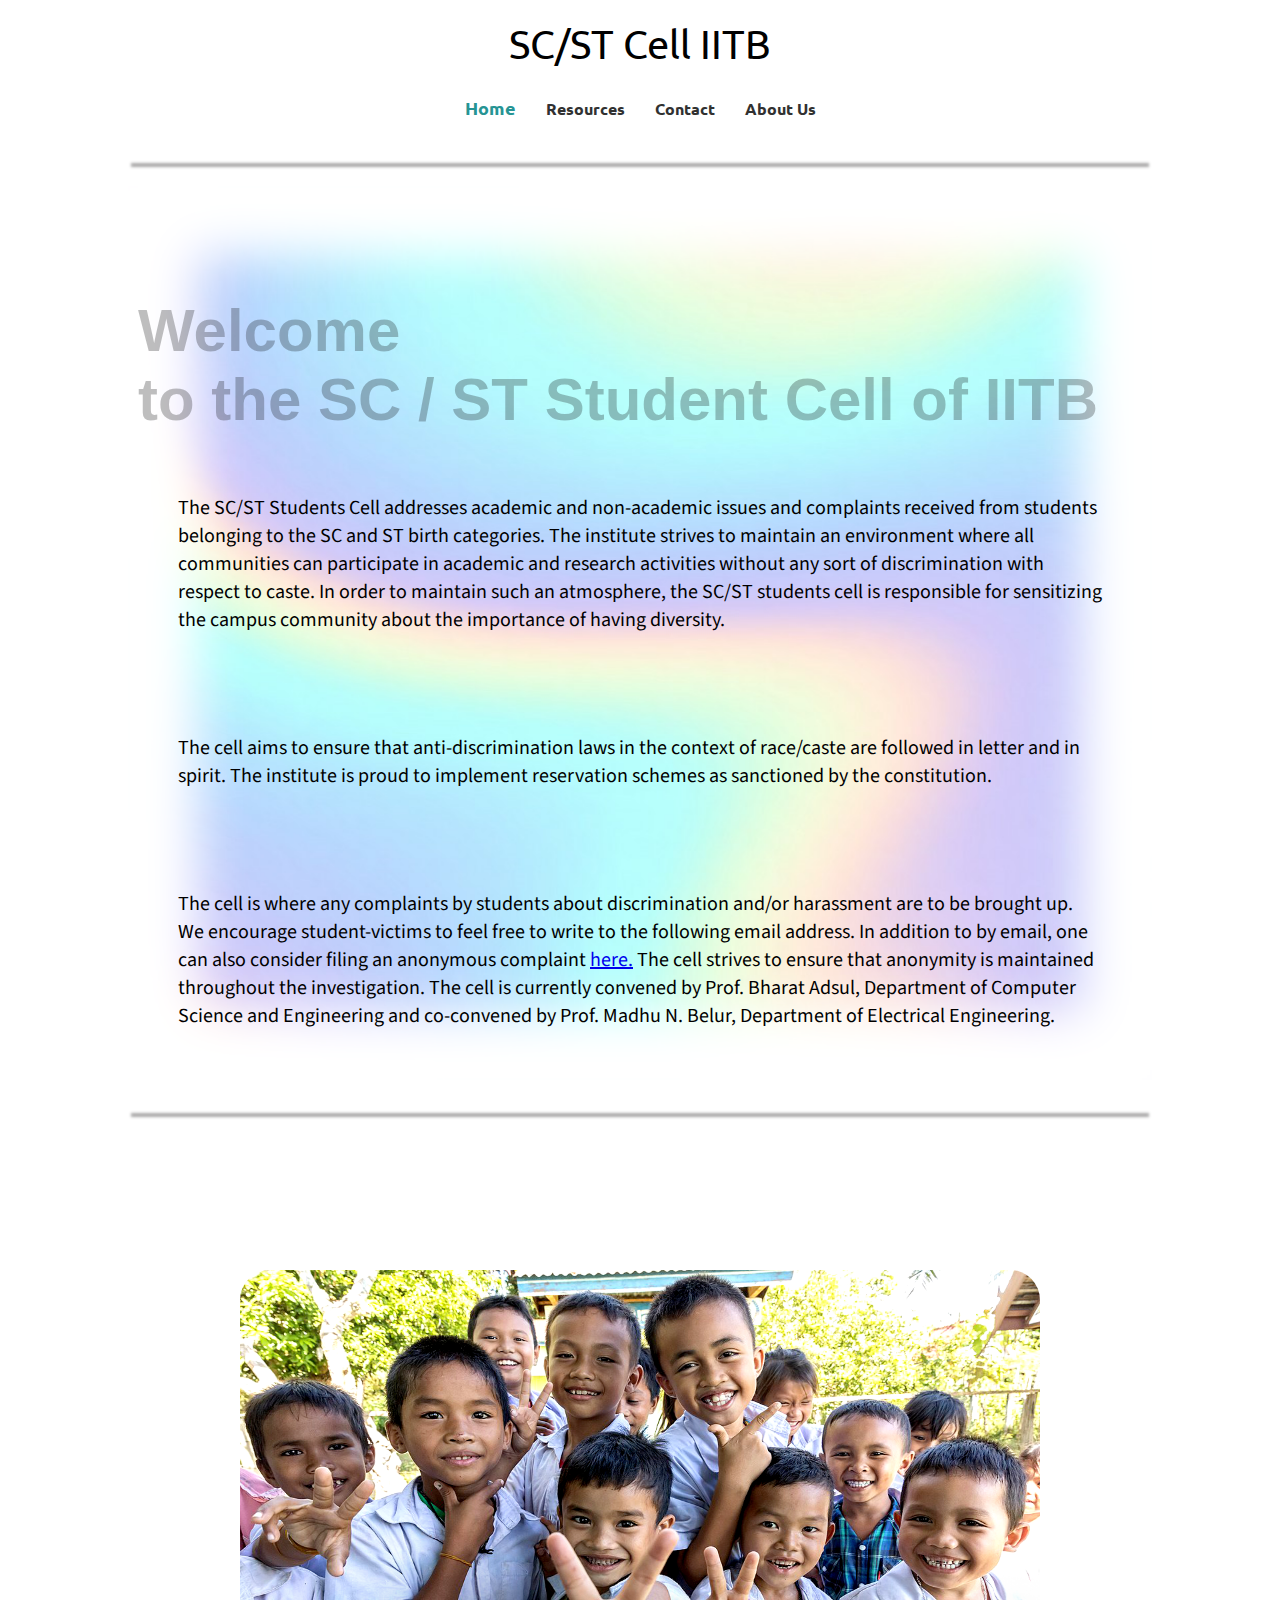
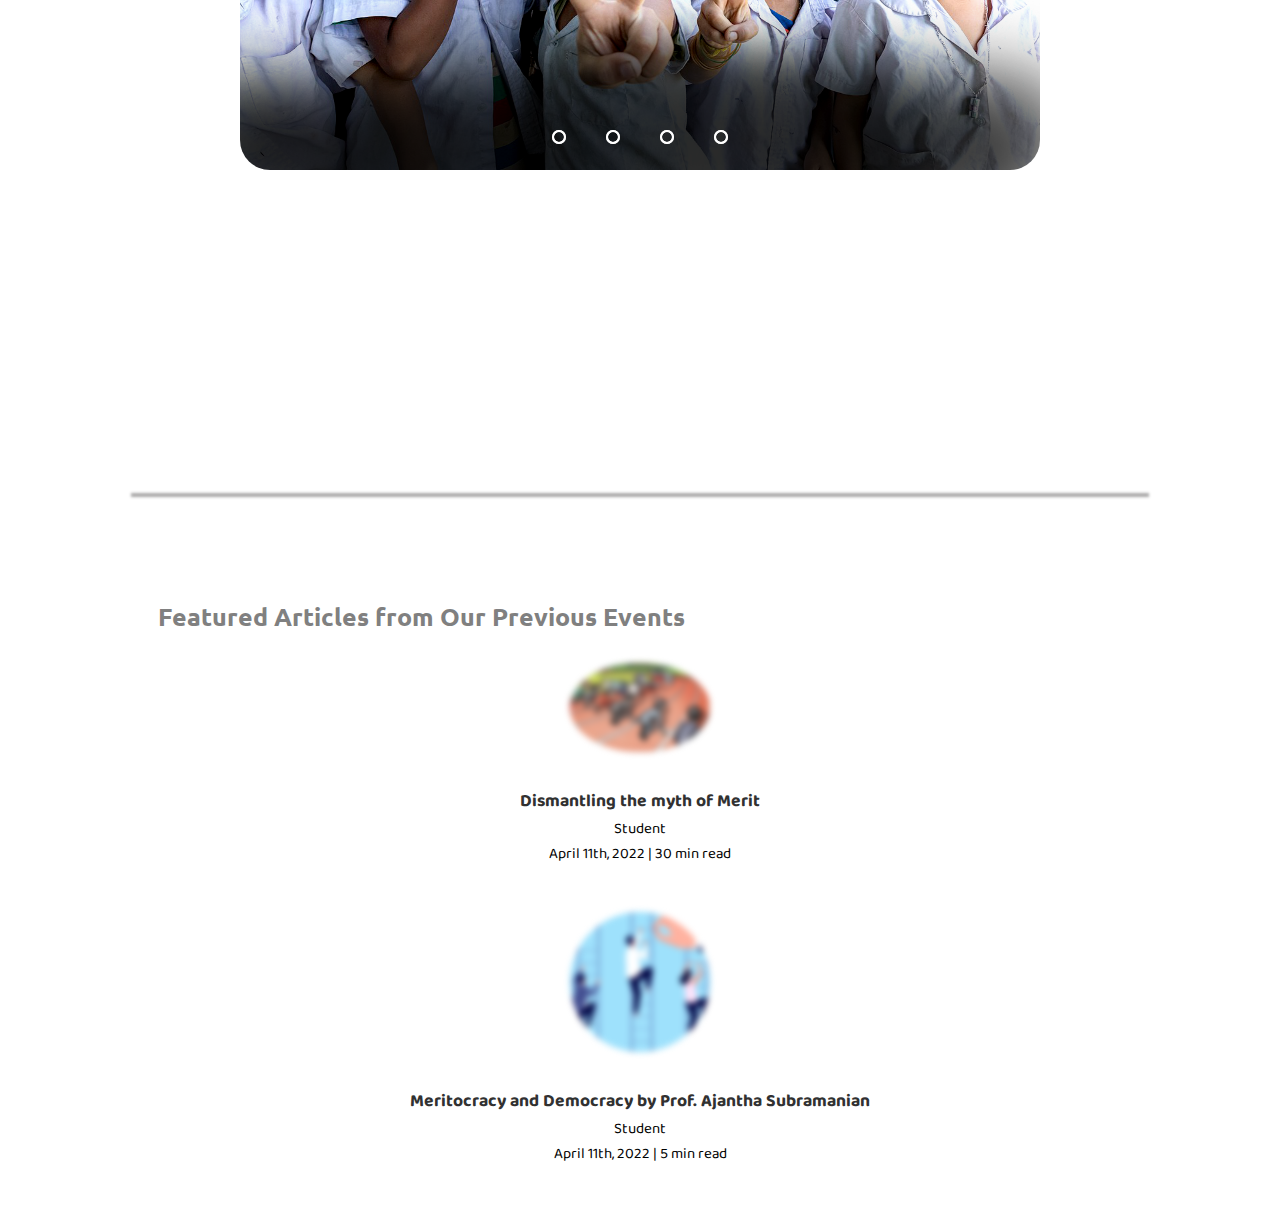
==== index.html @ 99802ab5 "Update index.html" ====
<!DOCTYPE html>
<html lang="en">
  <head>
    <meta charset="UTF-8" />
    <meta http-equiv="X-UA-Compatible" content="IE=edge" />
    <meta name="viewport" content="width=device-width, initial-scale=1.0" />
    <link rel="stylesheet" href="CSS/utils.css" />
    <link rel="stylesheet" href="CSS/style.css" />
    <link rel="stylesheet" href="CSS/mobile.css" />

    <title>SC-ST-Cell-IITB</title>
  </head>
  <body>
    <nav class="navigation max-width-1 m-auto">
      <div class="nav-left">
        <span>SC/ST Cell IITB</span>
        <ul>
          <li>
            <a href="#" class="selected-page" style="color: var(--my-teal)"
              >Home</a
            >
          </li>
          <li><a href="resources.html">Resources</a></li>
          <li><a href="contact.html">Contact</a></li>
          <li><a href="about.html">About Us</a></li>
        </ul>
      </div>
    </nav>

    <hr class="max-width-1 m-auto" />

    <div class="content max-width-1 m-auto">
      <div class="content-left">
        <h1 class="my-heading">
          Welcome <br />to the SC / ST Student Cell of IITB
        </h1>

        <p>
          The SC/ST Students Cell addresses academic and non-academic issues and
          complaints received from students belonging to the SC and ST birth
          categories. The institute strives to maintain an environment where all
          communities can participate in academic and research activities
          without any sort of discrimination with respect to caste. In order to
          maintain such an atmosphere, the SC/ST students cell is responsible
          for sensitizing the campus community about the importance of having
          diversity.
        <p>
          The cell aims to ensure that anti-discrimination laws in the context
          of race/caste are followed in letter and in spirit. The institute is
          proud to implement reservation schemes as sanctioned by the
          constitution.
        </p>
        <p>
          The cell is where any complaints by students about discrimination
          and/or harassment are to be brought up. We encourage student-victims
          to feel free to write to the following email address. In addition to
          by email, one can also consider filing an anonymous complaint
          <a
            href="https://goo.gl/forms/F3BKMxkdGu28OGRz2"
            title=" complaint form"
            >here.</a
          >
          The cell strives to ensure that anonymity is maintained throughout the
          investigation. The cell is currently convened by Prof. Bharat Adsul,
          Department of Computer Science and Engineering and co-convened by
          Prof. Madhu N. Belur, Department of Electrical Engineering.
        </p>
      </div>
    </div>
    <div class="max-width-1 m-auto" style="margin-top: 30px">
      <hr />
    </div>

    <div class="home-articles max-width-1 m-auto font2">
      <div class="year-box" style="display: none">
        <h3>Filter by Year</h3>
        <div class="bullets">
          <div><input type="radio" name="year" id="" />2022</div>
          <div><input type="radio" name="year" id="" />2021</div>
          <div><input type="radio" name="year" id="" />2020</div>
          <div><input type="radio" name="year" id="" />2019</div>
        </div>
      </div>

      <div class="photo-booth">
        <div class="slider">
          <div class="slides">
            <input type="radio" name="radio-btn" id="radio1" />
            <input type="radio" name="radio-btn" id="radio2" />
            <input type="radio" name="radio-btn" id="radio3" />
            <input type="radio" name="radio-btn" id="radio4" />

            <div class="slide first">
              <img src="img/children.png" alt="" />
            </div>
            <div class="slide">
              <img src="img/iitb.jpg" alt="" />
            </div>
            <div class="slide">
              <img src="img/support.jpg" alt="" />
            </div>
            <div class="slide">
              <img src="img/graduation.jpeg" alt="" />
            </div>

            <div class="navigation-auto">
              <div class="auto-btn1"></div>
              <div class="auto-btn2"></div>
              <div class="auto-btn3"></div>
              <div class="auto-btn4"></div>
            </div>

            <div class="navigation-manual">
              <label for="radio1" class="manual-btn"></label>
              <label for="radio2" class="manual-btn"></label>
              <label for="radio3" class="manual-btn"></label>
              <label for="radio4" class="manual-btn"></label>
            </div>
          </div>
        </div>
      </div>

      <div class="max-width-1 m-auto">
        <hr />
      </div>

      <h2>Featured Articles from Our Previous Events</h2>
      <!-- article 1 -->
     <div class="home-article font1">
        <div class="home-article-img">
          <img src="img/merit.jpg" alt="article1" />
        </div>
        <div class="home-article-content">
          <a href="blogpost_1.html">
            <h3>Dismantling the myth of Merit</h3>
          </a>
          <div>Student</div>
          <span>April 11th, 2022 | 30 min read</span>
        </div>
      </div>
      
      <!-- article 2 -->
     <div class="home-article font1">
        <div class="home-article-img">
          <img src="img/Meritocracy.jpg" alt="article2" />
        </div>
        <div class="home-article-content">
          <a href="blogpost_2.html">
            <h3>Meritocracy and Democracy by Prof. Ajantha Subramanian</h3>
          </a>
          <div>Student</div>
          <span>April 11th, 2022 | 5 min read</span>
        </div>
      </div>


      <div style="display: none">
        <div class="max-width-1 m-auto">
          <hr />
        </div>

   
    <div class="footer m-auto">
      <p>Copyright &copy; SC-ST-Cell's Arena</p>
    </div>

    <script type="text/javascript">
      var counter = 1;
      setInterval(function () {
        document.getElementById("radio" + counter).checked = true;
        counter++;
        if (counter > 4) {
          counter = 1;
        }
      }, 3000);
    </script>
  </body>
</html>
---- CSS/utils.css ----
@import url("https://fonts.googleapis.com/css2?family=Ubuntu:wght@300&display=swap");
@import url("https://fonts.googleapis.com/css2?family=Baloo+Bhaijaan+2&display=swap");
@import url('https://fonts.googleapis.com/css2?family=Source+Sans+Pro&display=swap');
@import url('https://fonts.googleapis.com/css2?family=Merriweather:wght@300&display=swap');

:root {
  --main-bg-color: brown;
  --font1: "Baloo Bhaijaan 2", cursive;
  --font2: "Ubuntu", sans-serif;
  --font3: 'Source Sans Pro', sans-serif;
  --font4: 'Merriweather', serif;
  --dark-gray: rgb(49, 49, 49);
  --my-teal:rgb(38, 148, 148);
  --radio-color: white;
}
.max-width-1 {
  max-width: 80vw;
}

.max-width-2 {
  max-width: 60vw;
}

.m-auto {
  margin: auto;
}

.btn {
  padding: 4px 15px;
  border-radius: 20px;
  border: none;
  color: white;
  background: gray;
  font-family: var(--font1);
  font-size: 16px;
  cursor: pointer;
  transition: all 0.3s ease-in-out;
}

.btn:hover{
  color: rgb(188, 193, 221);
  background-color: var(--dark-gray);
}

.form-input{
  padding: 1px 10px;
  font-size: 16px;
  border: 3px solid grey;
  border-radius: 20px;
  margin: 0 15px;
  font-family: var(--font1);
  transition: all 0.3s ease-in-out;
}

.form-input:hover{
  border-color: var(--dark-gray);
}

hr{
  height: 10px;
  border: none;
  background-color: rgb(170, 169, 169);
  box-shadow: 0 0 3px 3px white inset;
}

.font1{
  font-family: var(--font1);
}

.font2{
  font-family: var(--font2);
}

.selected-page{
  pointer-events: none; 
  color: var(--my-teal);
  font-weight: bolder; 
  font-size: large;
}


.form-box input, textarea{
  width: 50vw;
  padding: 3px 6px;
  margin: 7px;
  text-align: center;
  background: rgba(0,0,0,0.3);
  color: white;
}

.form-box textarea{
  border: 3px solid grey;
  border-radius: 30px;
  transition: all 0.4s ease-in-out;
  font-family: var(--font1);
  font-size: 16px;
  padding-top: 10px;
}

.form-box textarea:hover{
  border-color:  var(--dark-gray);
}

.form-box input::placeholder{
  color: black;
}
.form-box textarea::placeholder{
  color: black;
}

.centering{
  display: flex;
  align-items: center;
  justify-content: center;
}

.my-heading{
  font-size: 60px;
  opacity: 0.25;
  font-weight: bolder;
  font-family:Verdana, Geneva, Tahoma, sans-serif;
  padding: 10px;
}
---- CSS/style.css ----
* {
  margin: 0%;
  padding: 0%;
}


.navigation {
  margin-top: 20px;
  font-family: var(--font2);
  height: 100%;
  /* background-color: red; */
  display: flex;
  justify-content: space-between;
  align-items: center;
  margin-bottom: 20px;
}

.content {
  height: 100%;
  /* background-color: rgb(255, 255, 255); */
  display: flex;
  margin-top: 1rem;
  padding: 0 0;
  position: relative;
}

.content::after{
  content: "";
  position: absolute;
  width: 100%;
  height: inherit;
  background-image: url(../img/background1.jpg);
  background-repeat:round;
  opacity: 1;
  z-index: 1;
  box-shadow: 0px 0 50px 70px white inset;
}

.content > *{
  z-index: 100;
}

.content-left {
  font-family: var(--font1);
  /* width: 50%; */
  display: flex;
  /* align-items: center; */
  justify-content: center;
  flex-direction: column;
  padding-left: 1rem;
  margin-top: 100px;
  /* background-color: red; */

  
}

.content-left p{
  font-family: var(--font3);
  font-style: normal;
  font-size: 20px;
  margin: 50px;
}

.content-right {
  /* font-family: var(--font2); */
  /* width: 50%; */
  display: flex;
  align-items: center;
  justify-content: center;
  padding-left: 1rem;
}

.content-right img {
  height: 300px;
  width: 300px;
  /* border: 3px solid rgb(189, 188, 188); */
  border-radius: 50%;
  transition: all 0.5s ease-in-out;
  filter: blur(5px);
}

.content-right img:hover {
  height: 310px;
  width: 310px;
  filter: saturate(150%);
  transform: rotate(5deg);
  /* border: 3px solid rgb(104, 102, 102); */
  /* border-radius: 200px; */
}



.nav-left {
  font-size: 30px;
  display: flex;
}

.nav-left span{
  font-size: 40px;
  margin-bottom: 8px;
}
.nav-left ul {
  display: flex;
  align-items: center;
  margin: 0 50px;
}

.nav-left ul li {
  list-style: none;
  margin: 0 15px;
  font-family: var(--font2);
  font-size: medium;
  font-weight: 600;
}

.nav-left ul li a {
  text-decoration: none;
  color: var(--dark-gray);
  transition: all 0.15s ease-in-out;
}

.nav-left ul li a:hover {
  font-weight: bolder;
  font-size: x-large;
  color: var(--my-teal);
}

/* .nav-right{

} */

.home-articles{
  height: auto;
  /* background-color: red; */
  padding-top: 50px;
  position: relative;
}

.home-articles h2{
  display: flex;
  justify-content:flex-start;
  font-size: 30px;
  color: gray;
  margin: 30px;
}

.year-box{
  position: absolute;
  width: 200px;
  height: 200px;
  /* background-color: red; */
  top: 75px ;
  right: 0px;
  font-size: medium;
  text-align: center;

}

.year-box div{
  margin: 12px 0px;
}


.home-article{
  display: flex;
  margin: 20px;
}

.home-article img{
  width: 180px;
  border-radius: 50%;
  
  /* filter: brightness(50%); */
  filter: blur(3px);
  transition: all 1s ease-in-out;
  margin-left: 100px;
  
}

.home-article img:hover {
  width: 190px;
  filter: saturate(150%);
  transform: rotate(5deg);
  /* border: 3px solid rgb(104, 102, 102); */
  
}

.home-article-content{
  padding: 25px;
  align-self: center;
  
}

.home-article-content a{
  text-decoration: none;
  color: var(--dark-gray);
  transition: all 0.3s ease-in-out;
}

.home-article-content a:hover{
  text-decoration: none;
  color: var(--my-teal);
  font-size: larger;
}

.footer {
  height: 50px;
  background-color: var(--dark-gray);
  display: flex;
  align-items: center;
  justify-content: center;
  color: white;
  flex-direction: column;

}

.footer a{
  color: gray; 
  text-decoration: none;
}



.photo-booth{
  margin-top: 100px;
  width: auto;
  height: 80vh;
  /* background-color:blue ; */
  margin-bottom: 100px ;
  display: flex;
  /* flex-direction: column; */
  justify-content: center;
  text-align: center;
}

.slider{
  width: 800px;
  height: 500px;
  border-radius: 30px;
  overflow: hidden;

}

.slides{
  width: 500%;
  height: 500px;
  display: flex;
}

.slides input{
  display: none;
}

.slide{
  width: 20%;
  transition: 2s;
}

.slide img{
  width: 800px;
  height: 500px;
}


.navigation-manual{
  position: absolute;
  width: 800px;
  margin-top: 460px;
  display: flex;
  justify-content: center;
}

.manual-btn{
  border: 2px solid var(--radio-color);
  padding: 5px;
  border-radius: 10px;
  cursor: pointer;
  transition: 1s;
}

.manual-btn:not(:last-child){
  margin-right: 40px;
  
}


.manual-btn:hover{
  background-color: var(--radio-color);
}

#radio1:checked ~ .first{
  margin-left: 0;
}

#radio2:checked ~ .first{
  margin-left: -20%;
}

#radio3:checked ~ .first{
  margin-left: -40%;
}

#radio4:checked ~ .first{
  margin-left: -60%;
}


.navigation-auto{
  position: absolute;
  display: flex;
  width: 800px;
  justify-content: center;
  margin-top: 460px;
}

.navigation-auto div{
  border: 2px solid var(--radio-color);
  padding: 5px;
  border-radius: 10px;
  transition: 1s;

}

.navigation-auto div:not(:last-child){
  margin-right: 40px;

}

#radio1:checked ~ .navigation-auto .auto-btn1{
  background: var(--radio-color);
}
#radio2:checked ~ .navigation-auto .auto-btn2{
  background: var(--radio-color);
}
#radio3:checked ~ .navigation-auto .auto-btn3{
  background: var(--radio-color);
}
#radio4:checked ~ .navigation-auto .auto-btn4{
  background: var(--radio-color);
}
---- CSS/mobile.css ----
@media screen and (max-width: 1300px) {
  .navigation {
    flex-direction: column;
  }

  .nav-left {
    flex-direction: column;
    text-align: center;
  }

  .nav-right {
    flex-direction: column;
    text-align: center;
  }

  .nav-left ul {
    margin: 20px;
  }

  .content-right {
    display: none;
  }

  .content-left{
      padding: 0;
  }

  .home-article {
    flex-direction: column;
  }

  .home-article-img {
    text-align: center;
  }
  .home-article img {
    margin: 0;
    width: 140px;
  }

  .home-article img:hover {
    width: 150px;
  }
  .home-article-content {
    text-align: center;
    font-size: 15px;
  }

  .home-articles h2 {
    font-size: 25px;
    margin-top: 100px;
  }

  .year-box {
    display: flex;
    flex-direction: column;
    font-size: 15px;

    width: 30vw;
    height: 20vw;
    top: 30px;
    top: 30px;
    left: 25vw;
  }

  .bullets {
    display: flex;
    justify-content: space-between;
  }

  .bullets div {
    margin: 5px;
    font-size: 15px;
    
  }

  .bullets div input{
    padding-bottom: 10px;
  };






  .post-img img{
    height: auto;
  }

  .blog-post-text{
    font-size: 15px;
  }

  .author-info div{
    font-size: 15px;
  }

  .author-info div:nth-child(2){
    font-size: 15px;
  }

  .blog-post-content h1{
    font-size: 30px;
    margin: 0;
  }

}
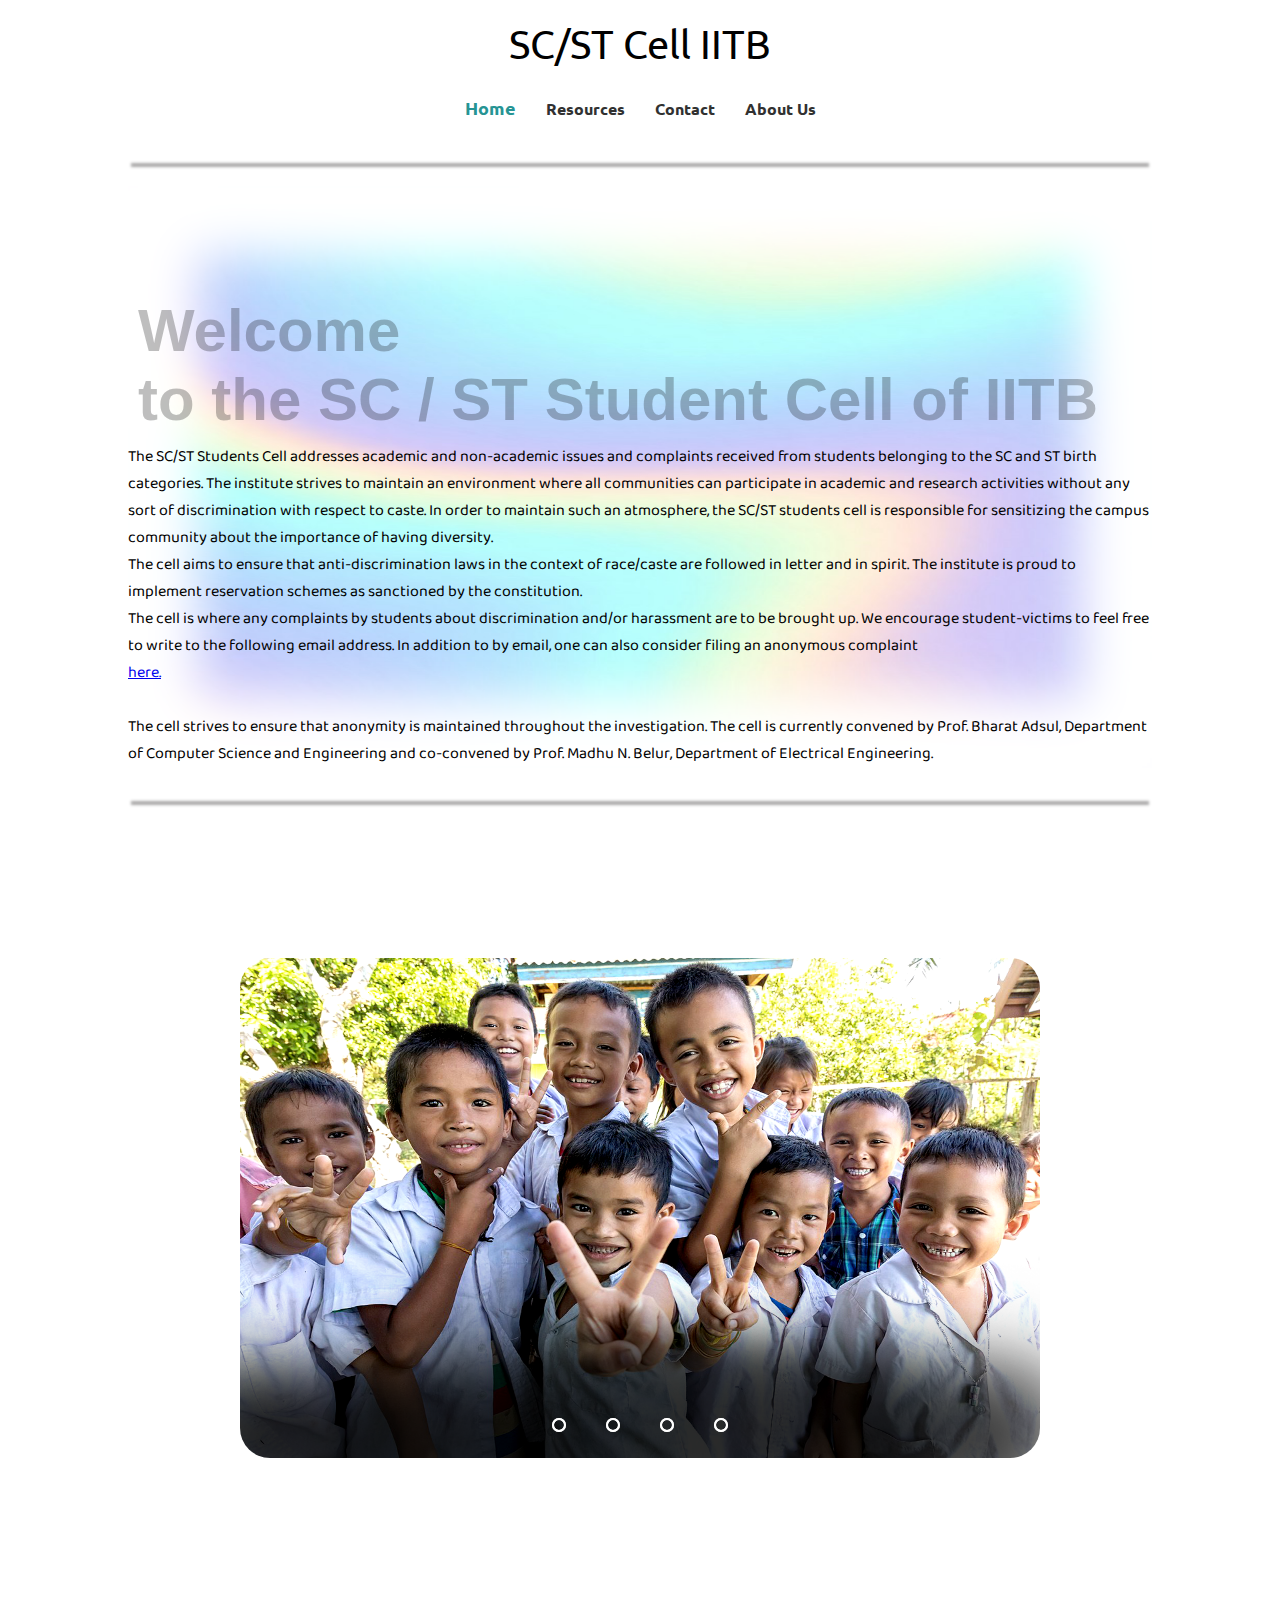
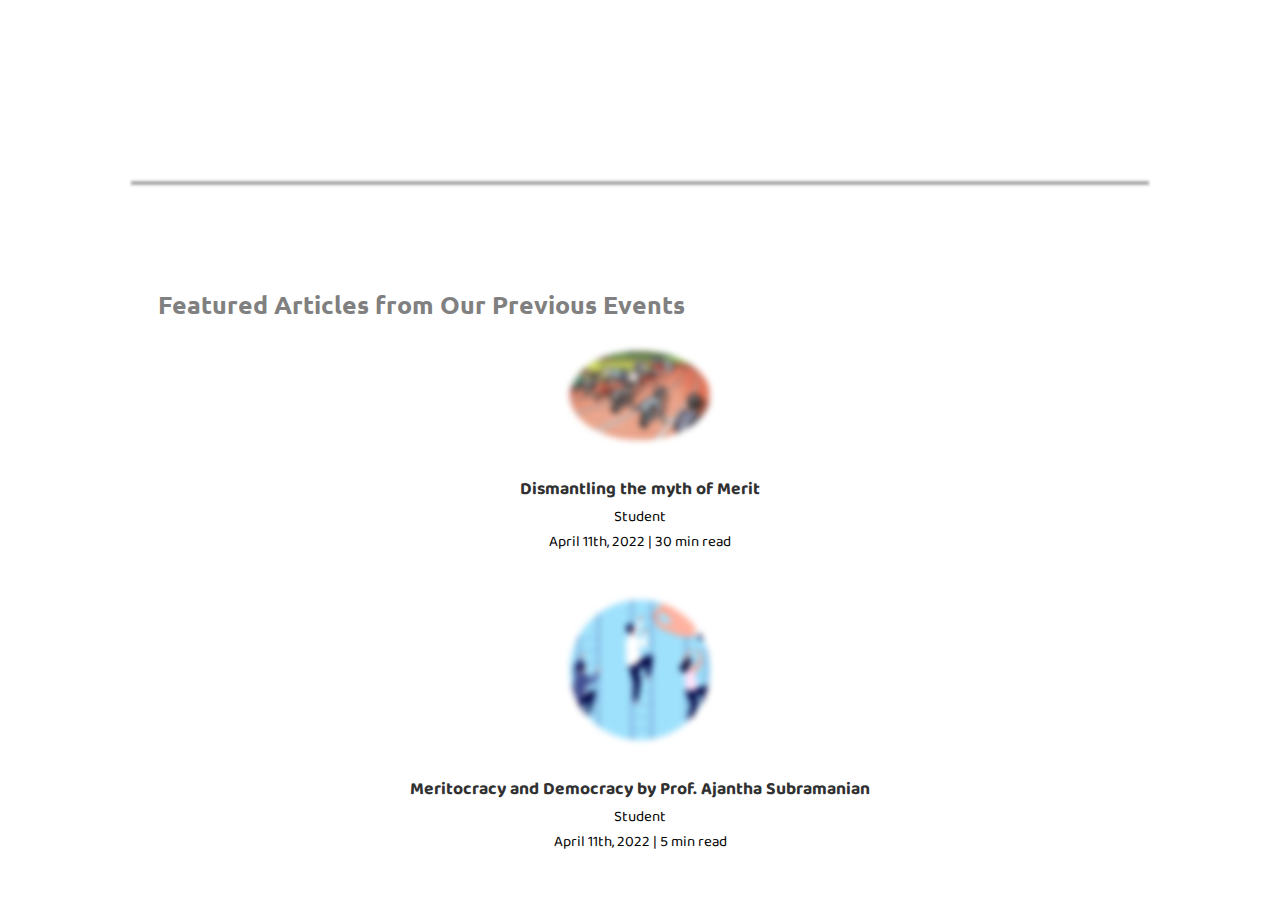
==== commit ce45c703: "Update index.html" ====
--- a/index.html
+++ b/index.html
@@ -34,8 +34,6 @@
         <h1 class="my-heading">
           Welcome <br />to the SC / ST Student Cell of IITB
         </h1>
-
-        <p>
           The SC/ST Students Cell addresses academic and non-academic issues and
           complaints received from students belonging to the SC and ST birth
           categories. The institute strives to maintain an environment where all
@@ -44,13 +42,12 @@
           maintain such an atmosphere, the SC/ST students cell is responsible
           for sensitizing the campus community about the importance of having
           diversity.
-        <p>
+          <br>
           The cell aims to ensure that anti-discrimination laws in the context
           of race/caste are followed in letter and in spirit. The institute is
           proud to implement reservation schemes as sanctioned by the
           constitution.
-        </p>
-        <p>
+          <br>
           The cell is where any complaints by students about discrimination
           and/or harassment are to be brought up. We encourage student-victims
           to feel free to write to the following email address. In addition to
@@ -60,11 +57,12 @@
             title=" complaint form"
             >here.</a
           >
+          <br>
           The cell strives to ensure that anonymity is maintained throughout the
           investigation. The cell is currently convened by Prof. Bharat Adsul,
           Department of Computer Science and Engineering and co-convened by
           Prof. Madhu N. Belur, Department of Electrical Engineering.
-        </p>
+          <br>
       </div>
     </div>
     <div class="max-width-1 m-auto" style="margin-top: 30px">
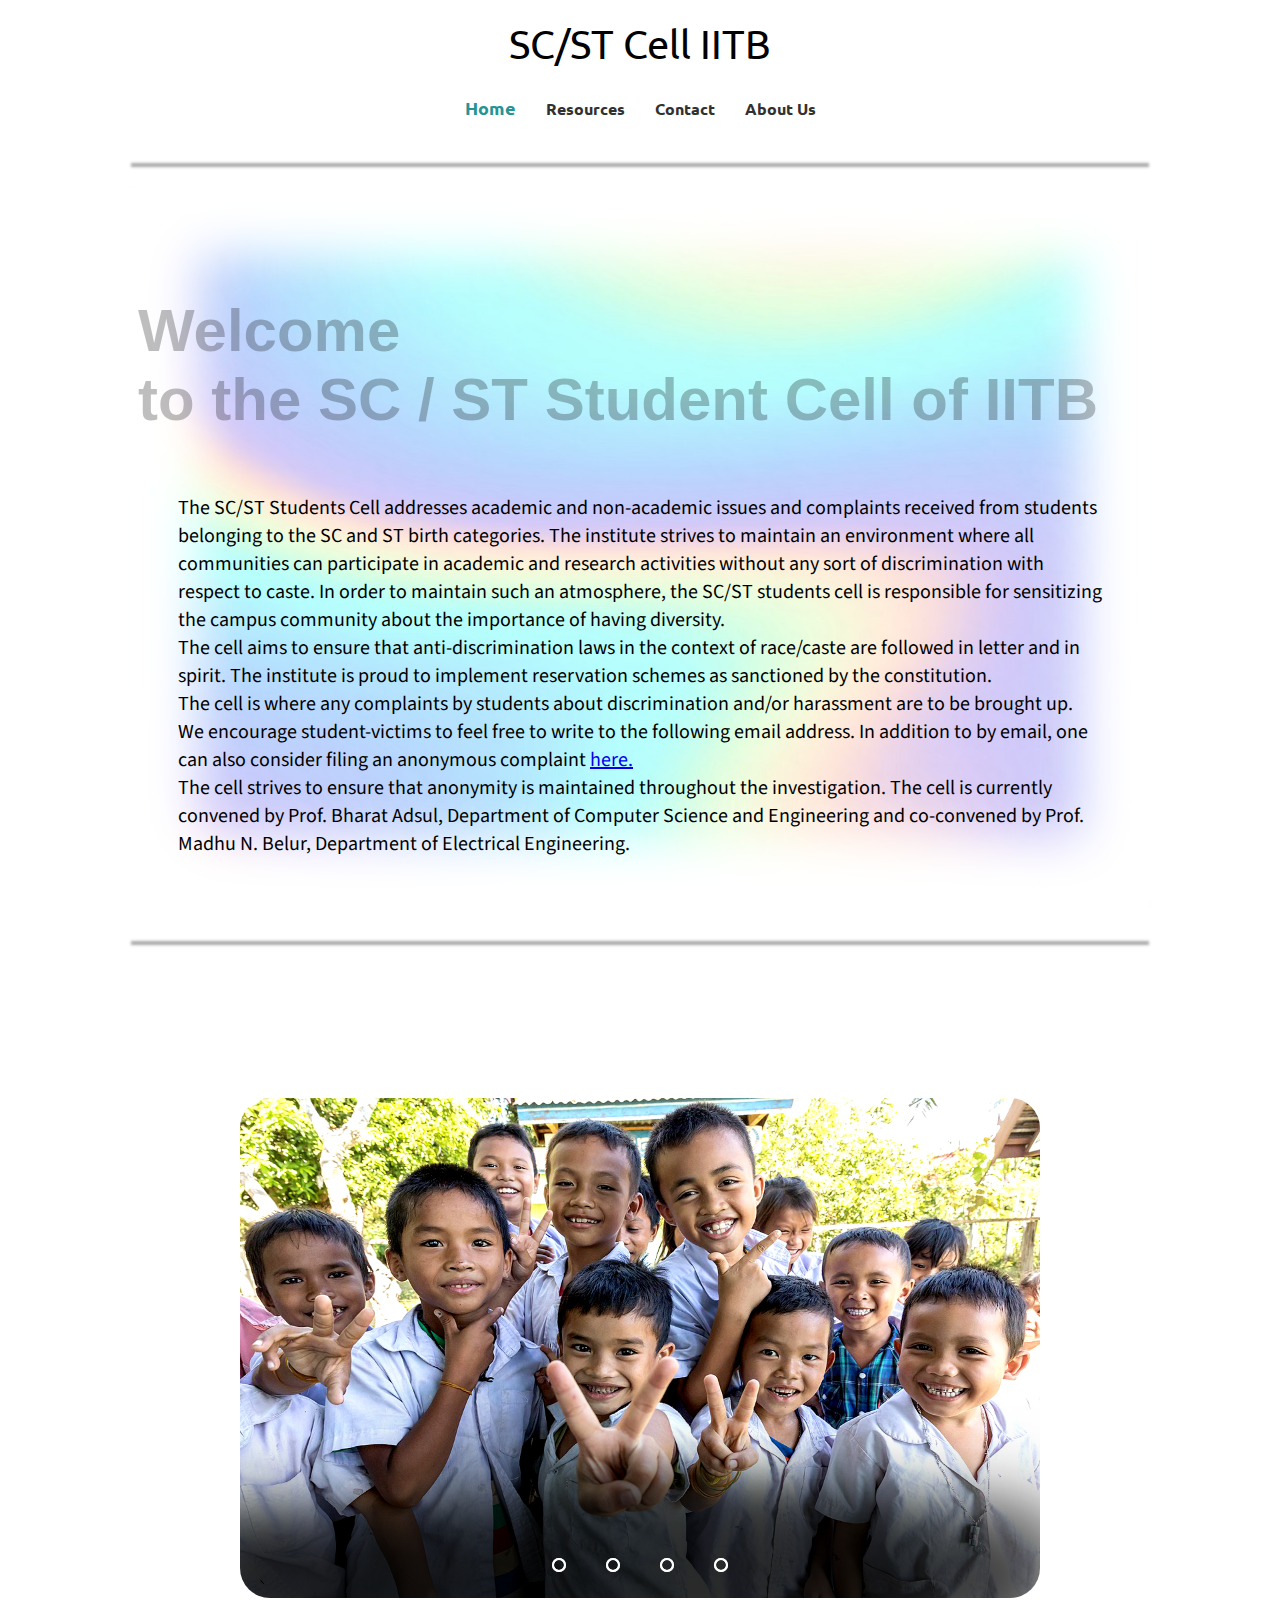
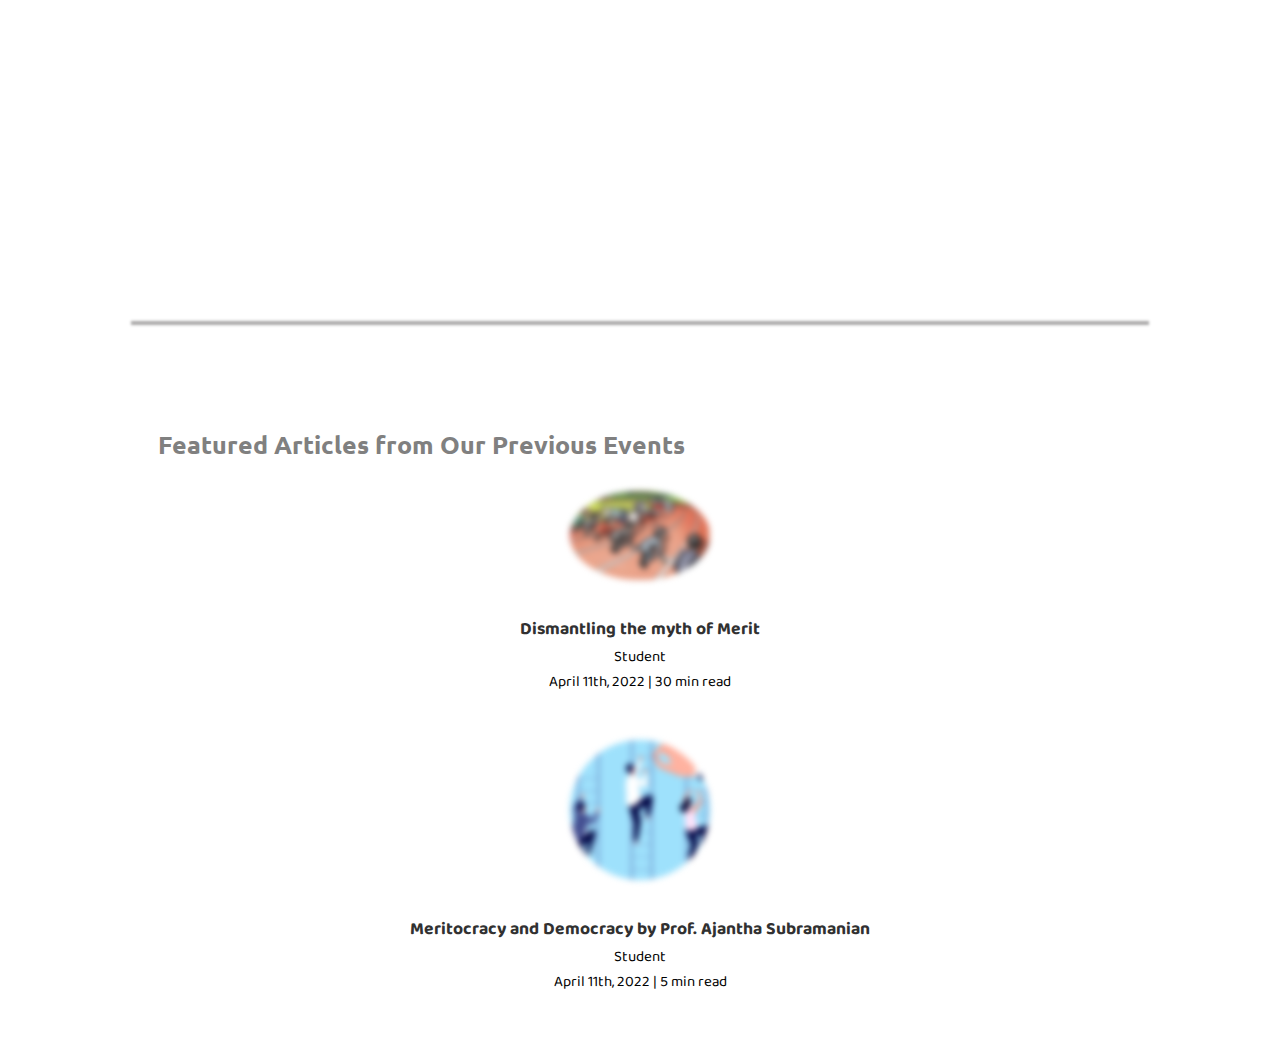
==== commit ed0a65d0: "Update index.html" ====
--- a/index.html
+++ b/index.html
@@ -34,6 +34,7 @@
         <h1 class="my-heading">
           Welcome <br />to the SC / ST Student Cell of IITB
         </h1>
+        <p>
           The SC/ST Students Cell addresses academic and non-academic issues and
           complaints received from students belonging to the SC and ST birth
           categories. The institute strives to maintain an environment where all
@@ -51,18 +52,14 @@
           The cell is where any complaints by students about discrimination
           and/or harassment are to be brought up. We encourage student-victims
           to feel free to write to the following email address. In addition to
-          by email, one can also consider filing an anonymous complaint
-          <a
-            href="https://goo.gl/forms/F3BKMxkdGu28OGRz2"
-            title=" complaint form"
-            >here.</a
-          >
+          by email, one can also consider filing an anonymous complaint <a href="https://goo.gl/forms/F3BKMxkdGu28OGRz2" title=" complaint form">here.</a>
           <br>
           The cell strives to ensure that anonymity is maintained throughout the
           investigation. The cell is currently convened by Prof. Bharat Adsul,
           Department of Computer Science and Engineering and co-convened by
           Prof. Madhu N. Belur, Department of Electrical Engineering.
           <br>
+        </p>
       </div>
     </div>
     <div class="max-width-1 m-auto" style="margin-top: 30px">
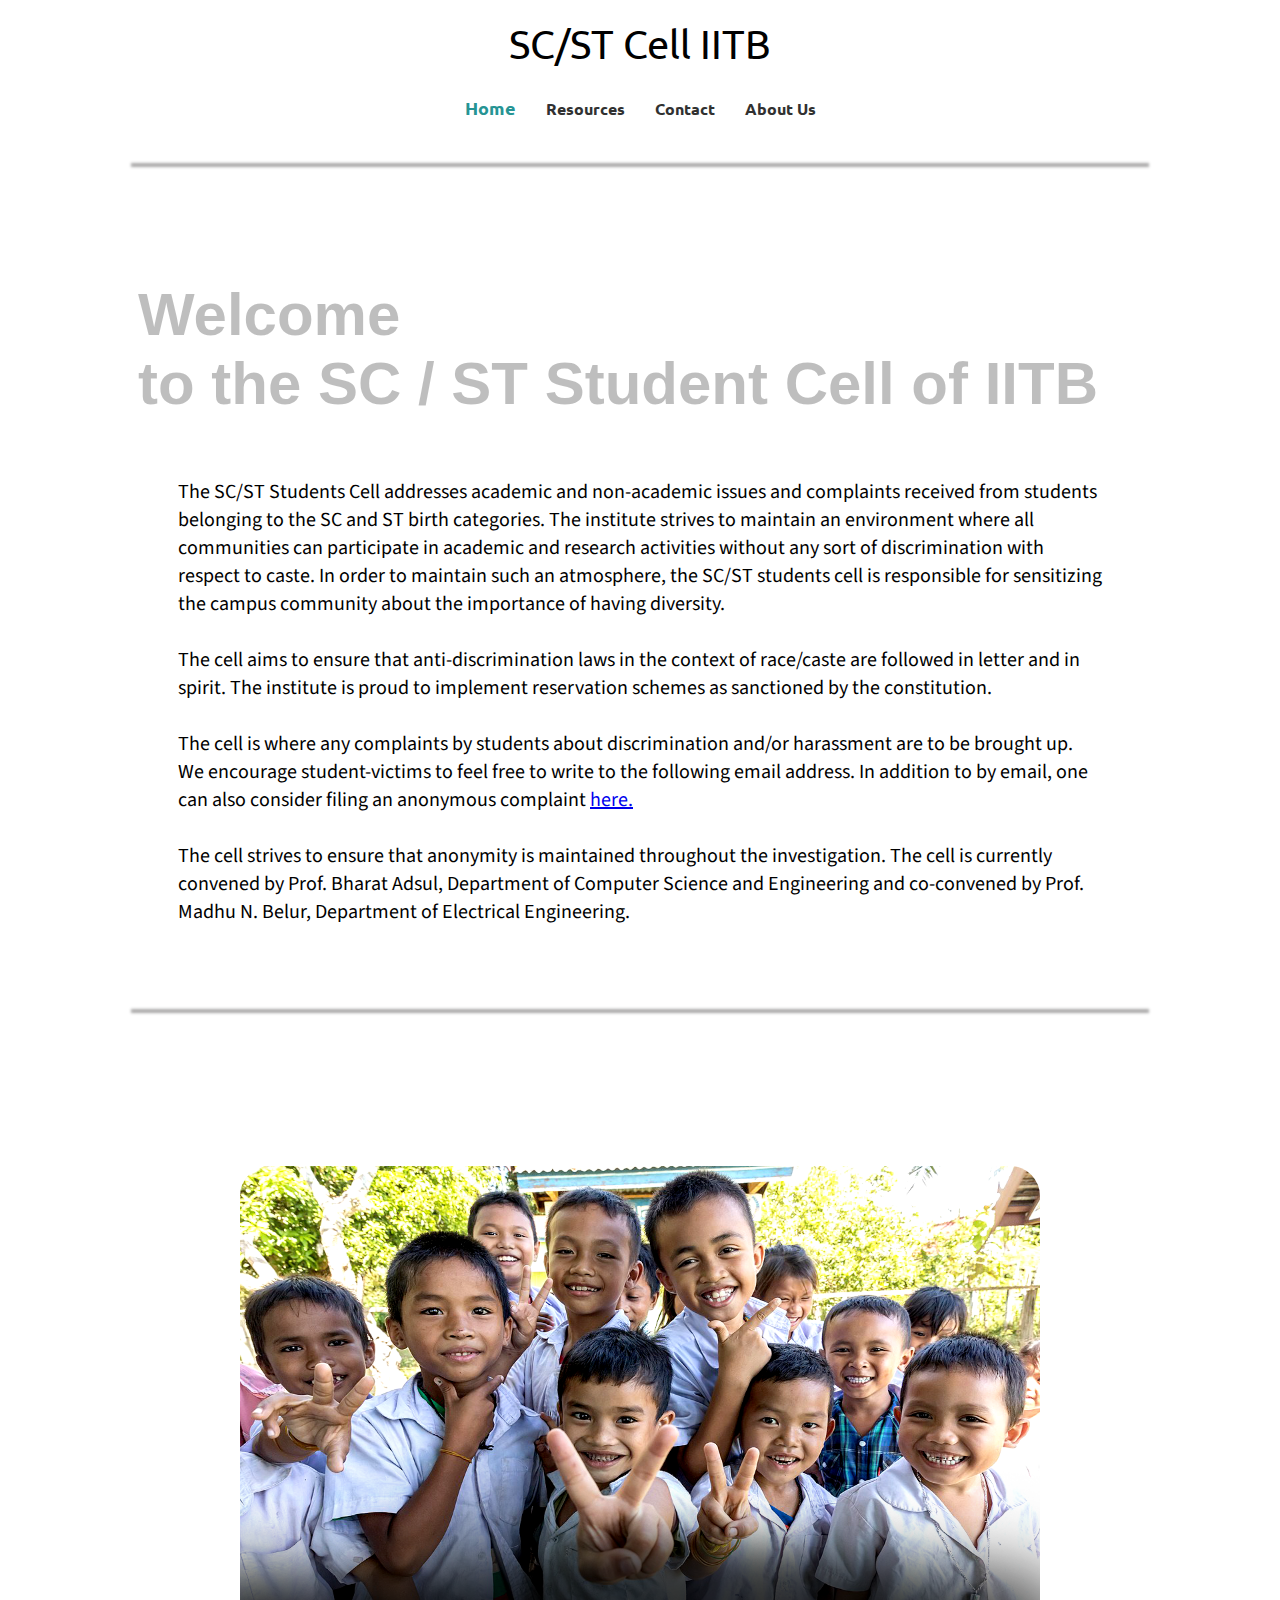
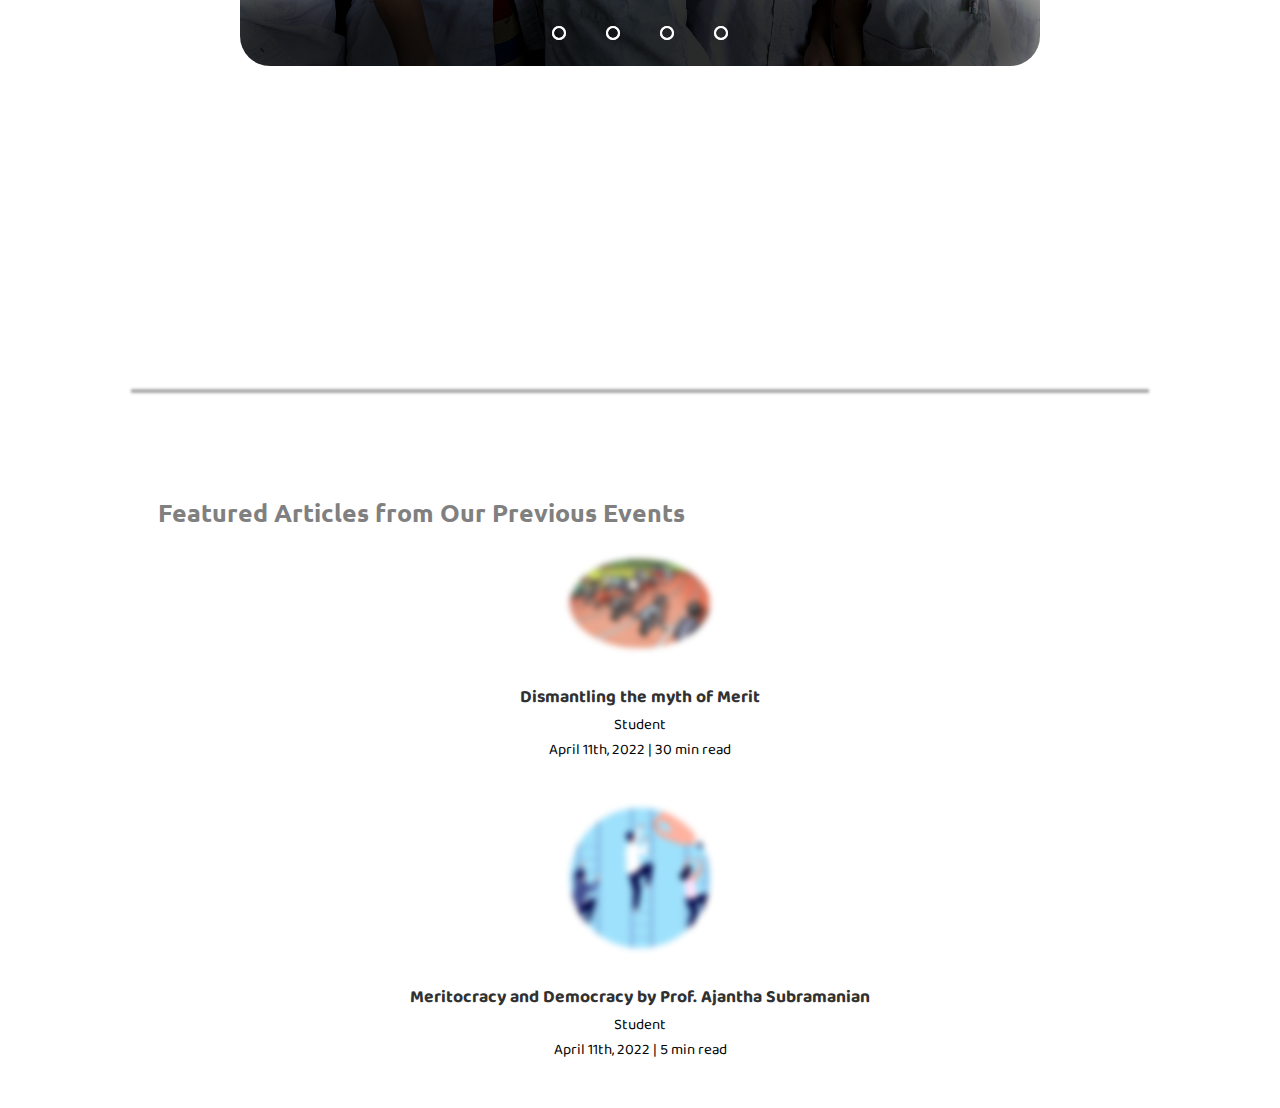
==== commit 1deed1a2: "Update index.html" ====
--- a/index.html
+++ b/index.html
@@ -29,7 +29,7 @@
 
     <hr class="max-width-1 m-auto" />
 
-    <div class="content max-width-1 m-auto">
+    <div class="max-width-1 m-auto">
       <div class="content-left">
         <h1 class="my-heading">
           Welcome <br />to the SC / ST Student Cell of IITB
@@ -44,21 +44,23 @@
           for sensitizing the campus community about the importance of having
           diversity.
           <br>
+          <br>
           The cell aims to ensure that anti-discrimination laws in the context
           of race/caste are followed in letter and in spirit. The institute is
           proud to implement reservation schemes as sanctioned by the
           constitution.
+          <br>
           <br>
           The cell is where any complaints by students about discrimination
           and/or harassment are to be brought up. We encourage student-victims
           to feel free to write to the following email address. In addition to
           by email, one can also consider filing an anonymous complaint <a href="https://goo.gl/forms/F3BKMxkdGu28OGRz2" title=" complaint form">here.</a>
           <br>
+          <br>
           The cell strives to ensure that anonymity is maintained throughout the
           investigation. The cell is currently convened by Prof. Bharat Adsul,
           Department of Computer Science and Engineering and co-convened by
           Prof. Madhu N. Belur, Department of Electrical Engineering.
-          <br>
         </p>
       </div>
     </div>
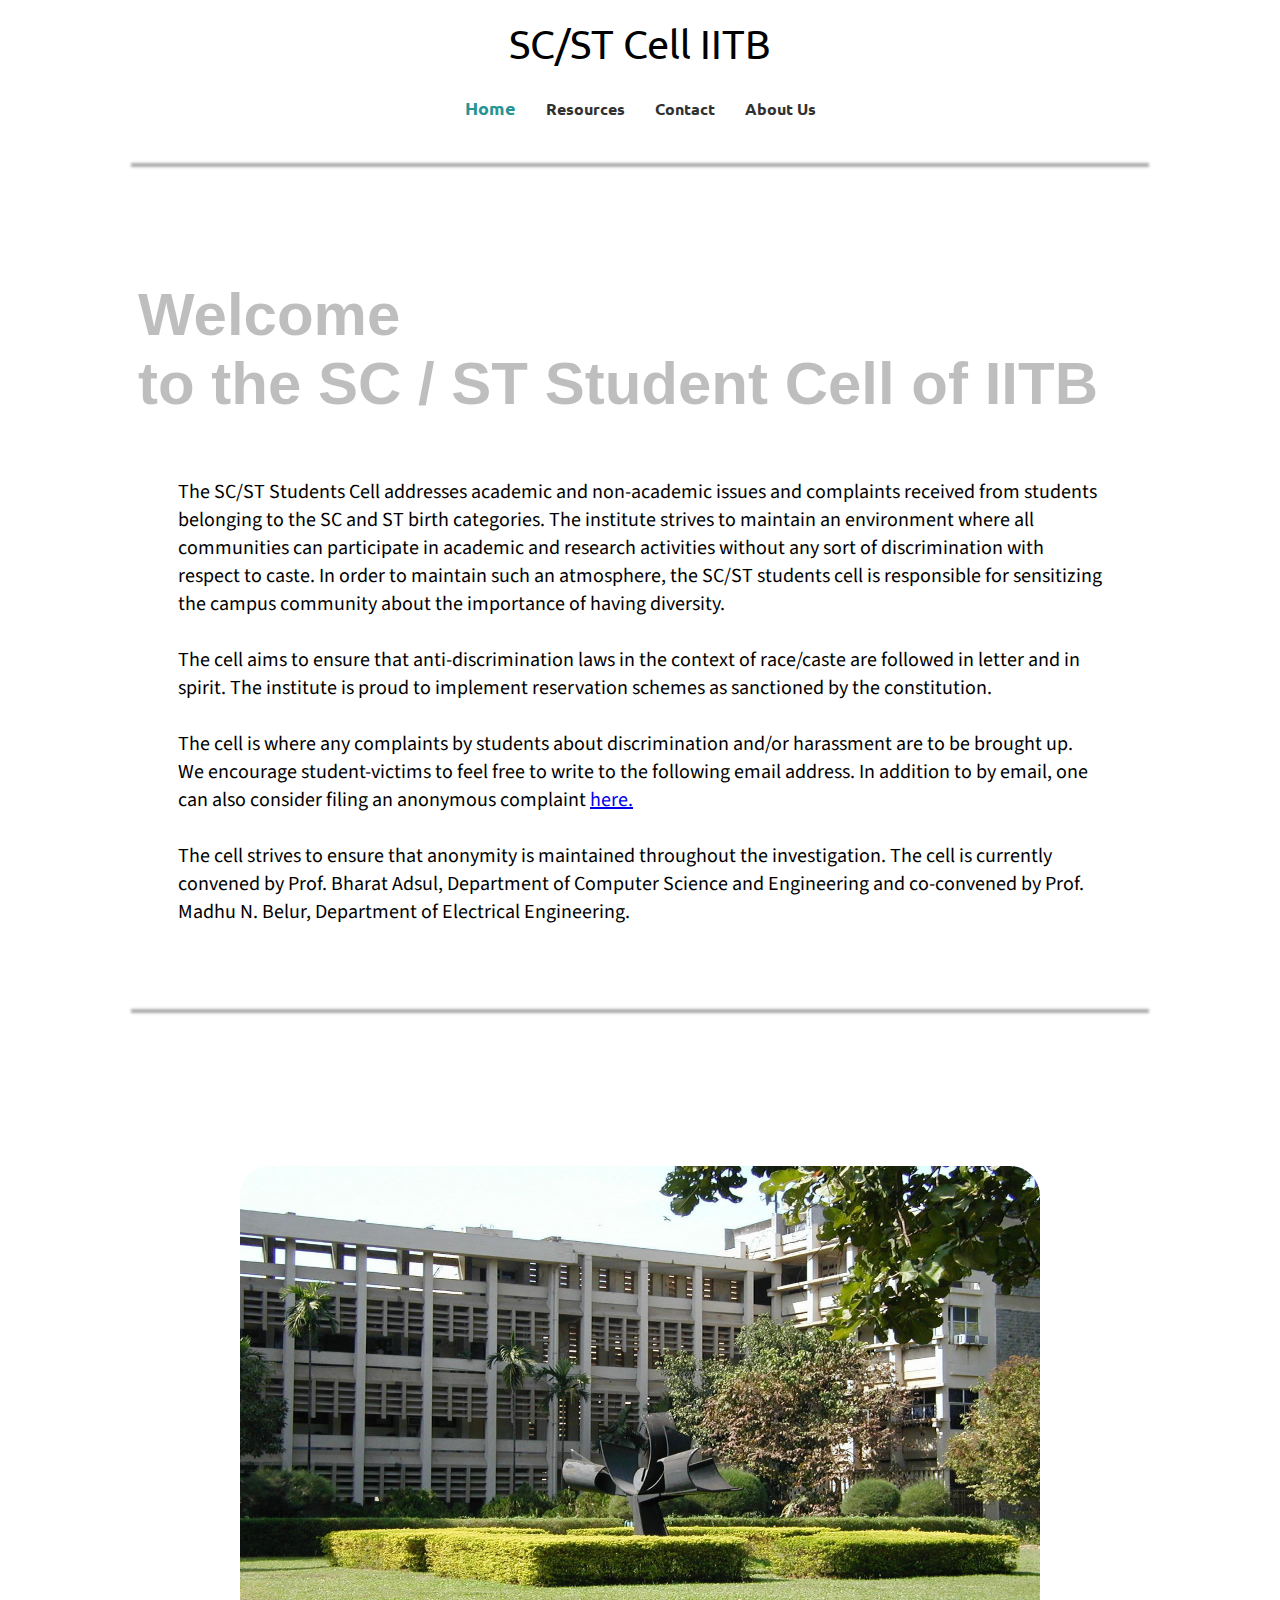
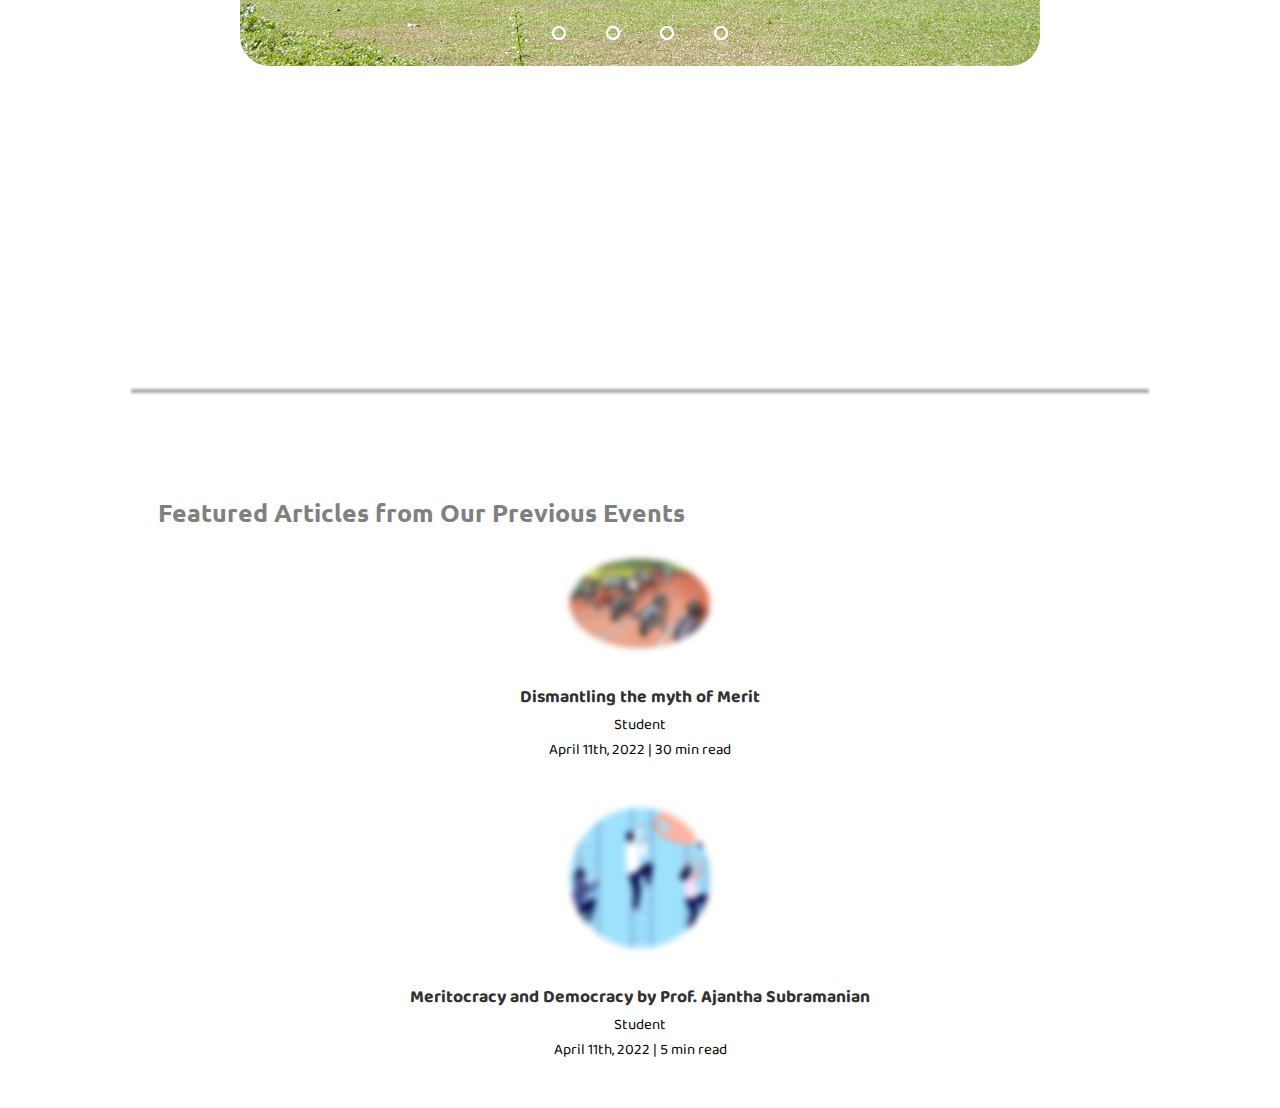
==== commit a36c13d8: "Update index.html" ====
--- a/index.html
+++ b/index.html
@@ -87,9 +87,6 @@
             <input type="radio" name="radio-btn" id="radio3" />
             <input type="radio" name="radio-btn" id="radio4" />
 
-            <div class="slide first">
-              <img src="img/children.png" alt="" />
-            </div>
             <div class="slide">
               <img src="img/iitb.jpg" alt="" />
             </div>
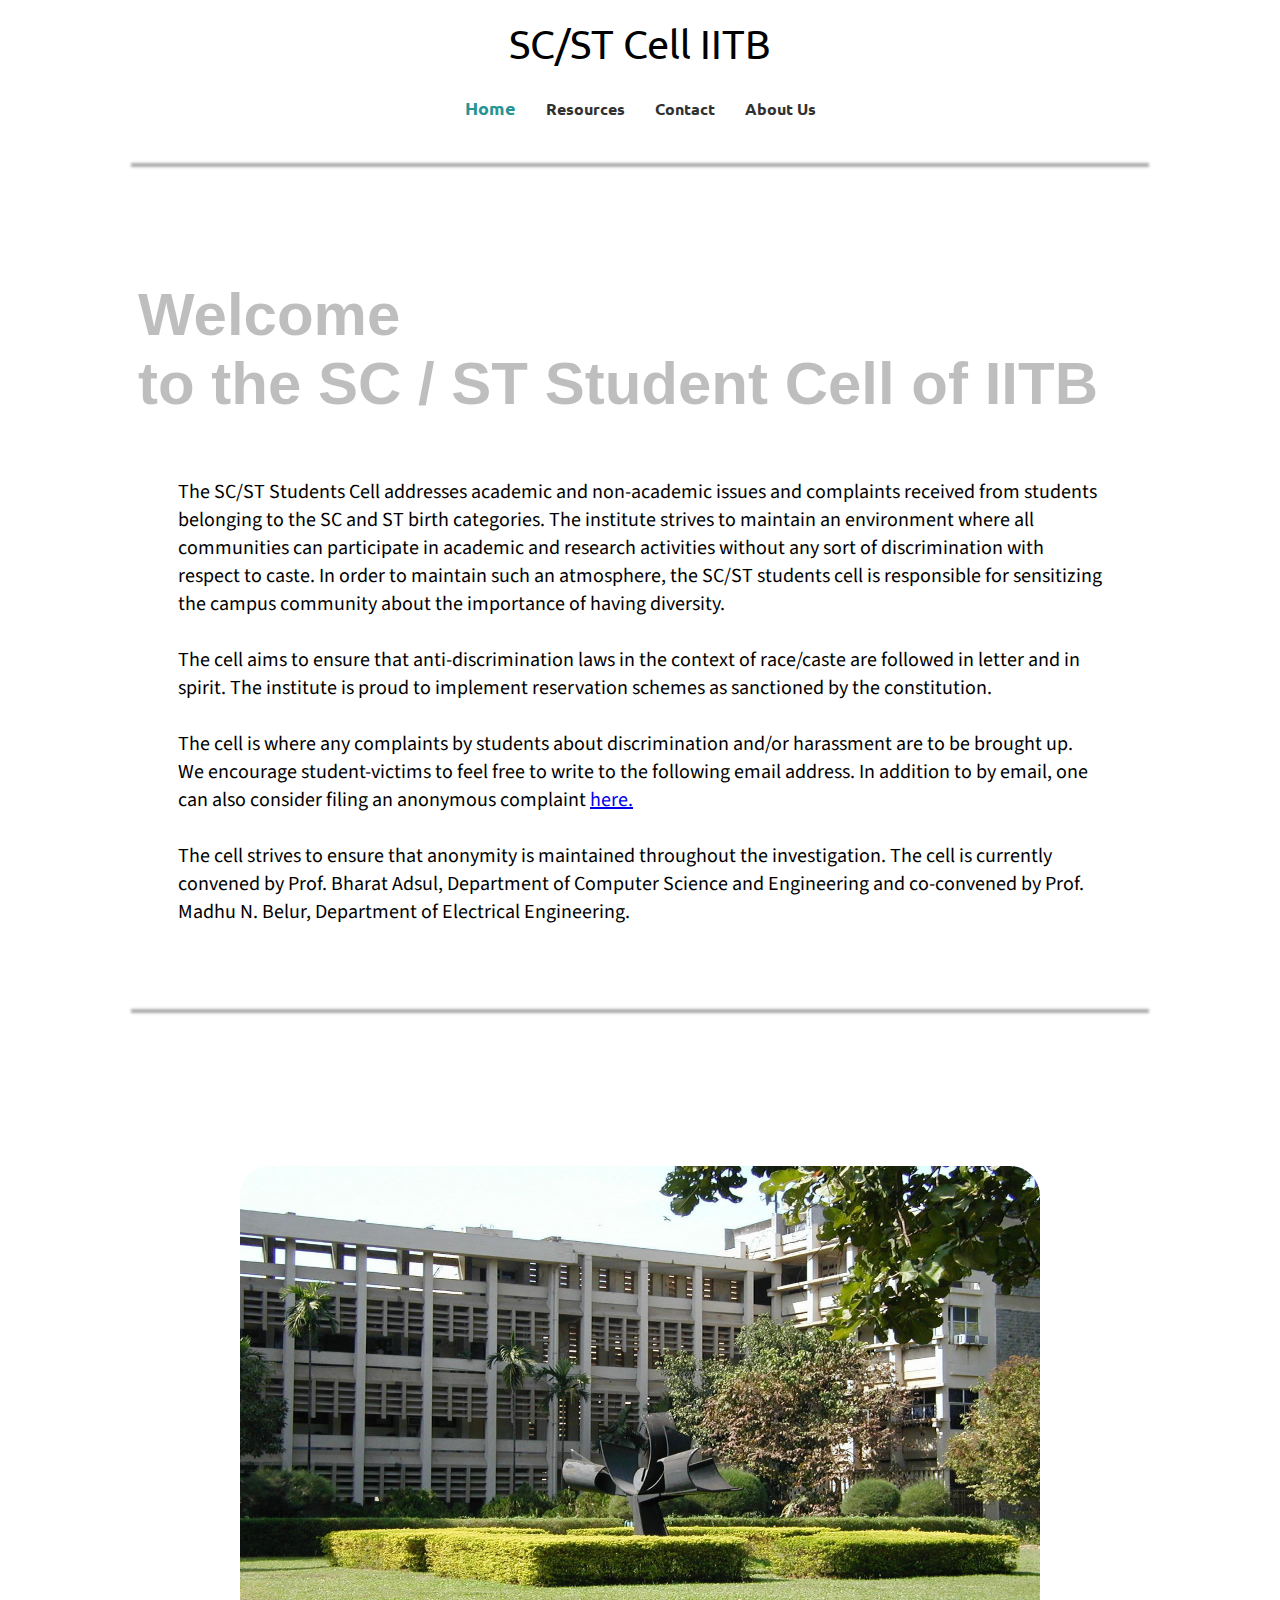
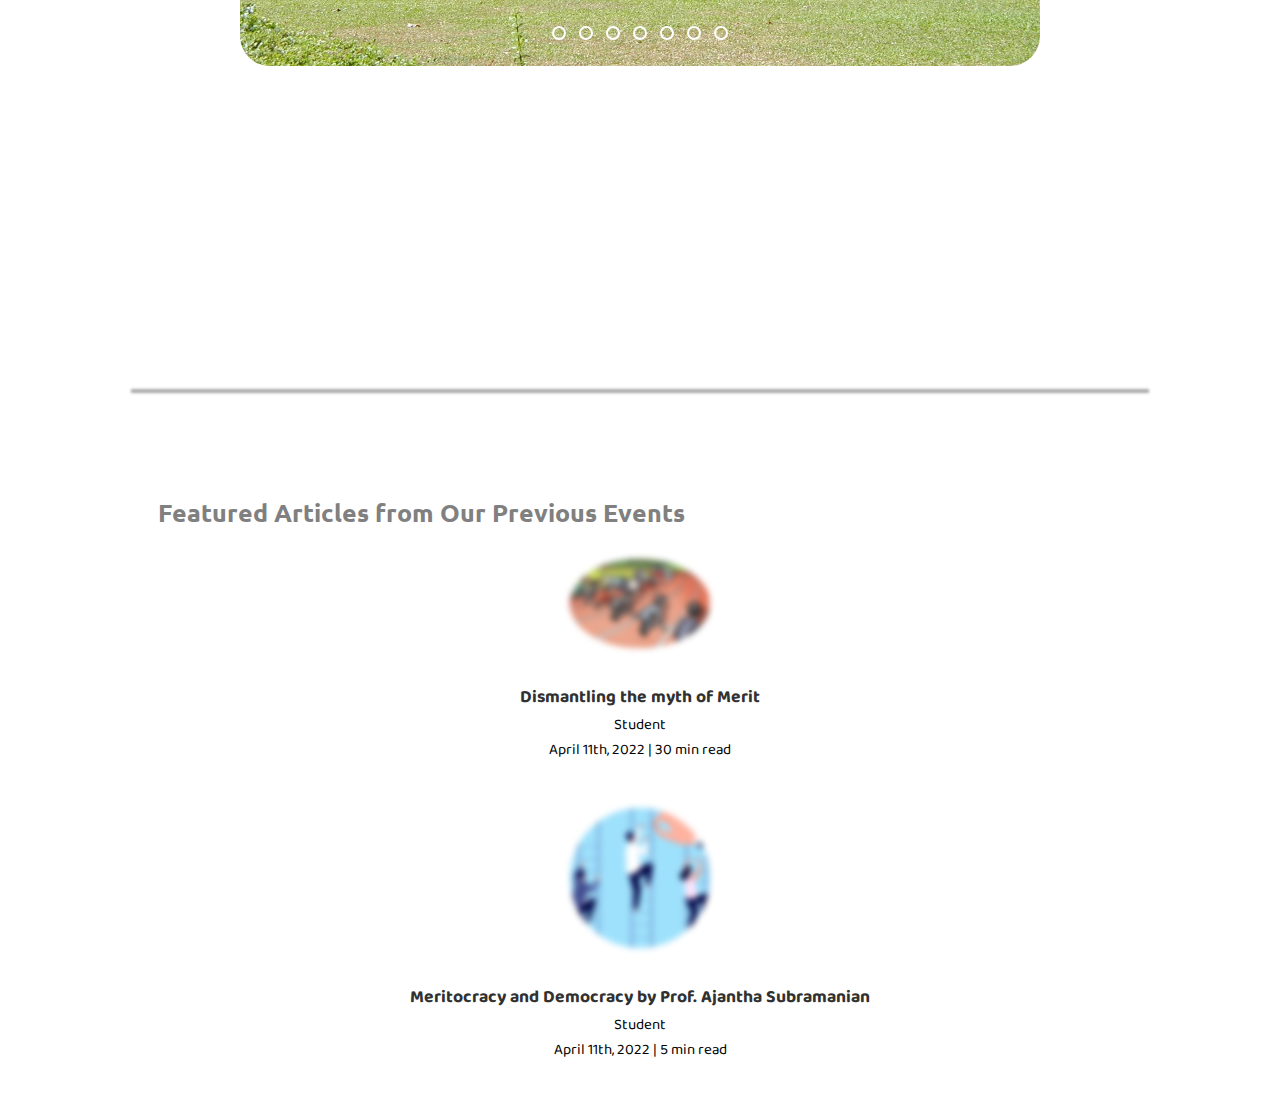
==== commit 0ba128a6: "Update index.html" ====
--- a/index.html
+++ b/index.html
@@ -85,9 +85,8 @@
             <input type="radio" name="radio-btn" id="radio1" />
             <input type="radio" name="radio-btn" id="radio2" />
             <input type="radio" name="radio-btn" id="radio3" />
-            <input type="radio" name="radio-btn" id="radio4" />
 
-            <div class="slide">
+            <div class="slide first">
               <img src="img/iitb.jpg" alt="" />
             </div>
             <div class="slide">
@@ -108,7 +107,6 @@
               <label for="radio1" class="manual-btn"></label>
               <label for="radio2" class="manual-btn"></label>
               <label for="radio3" class="manual-btn"></label>
-              <label for="radio4" class="manual-btn"></label>
             </div>
           </div>
         </div>
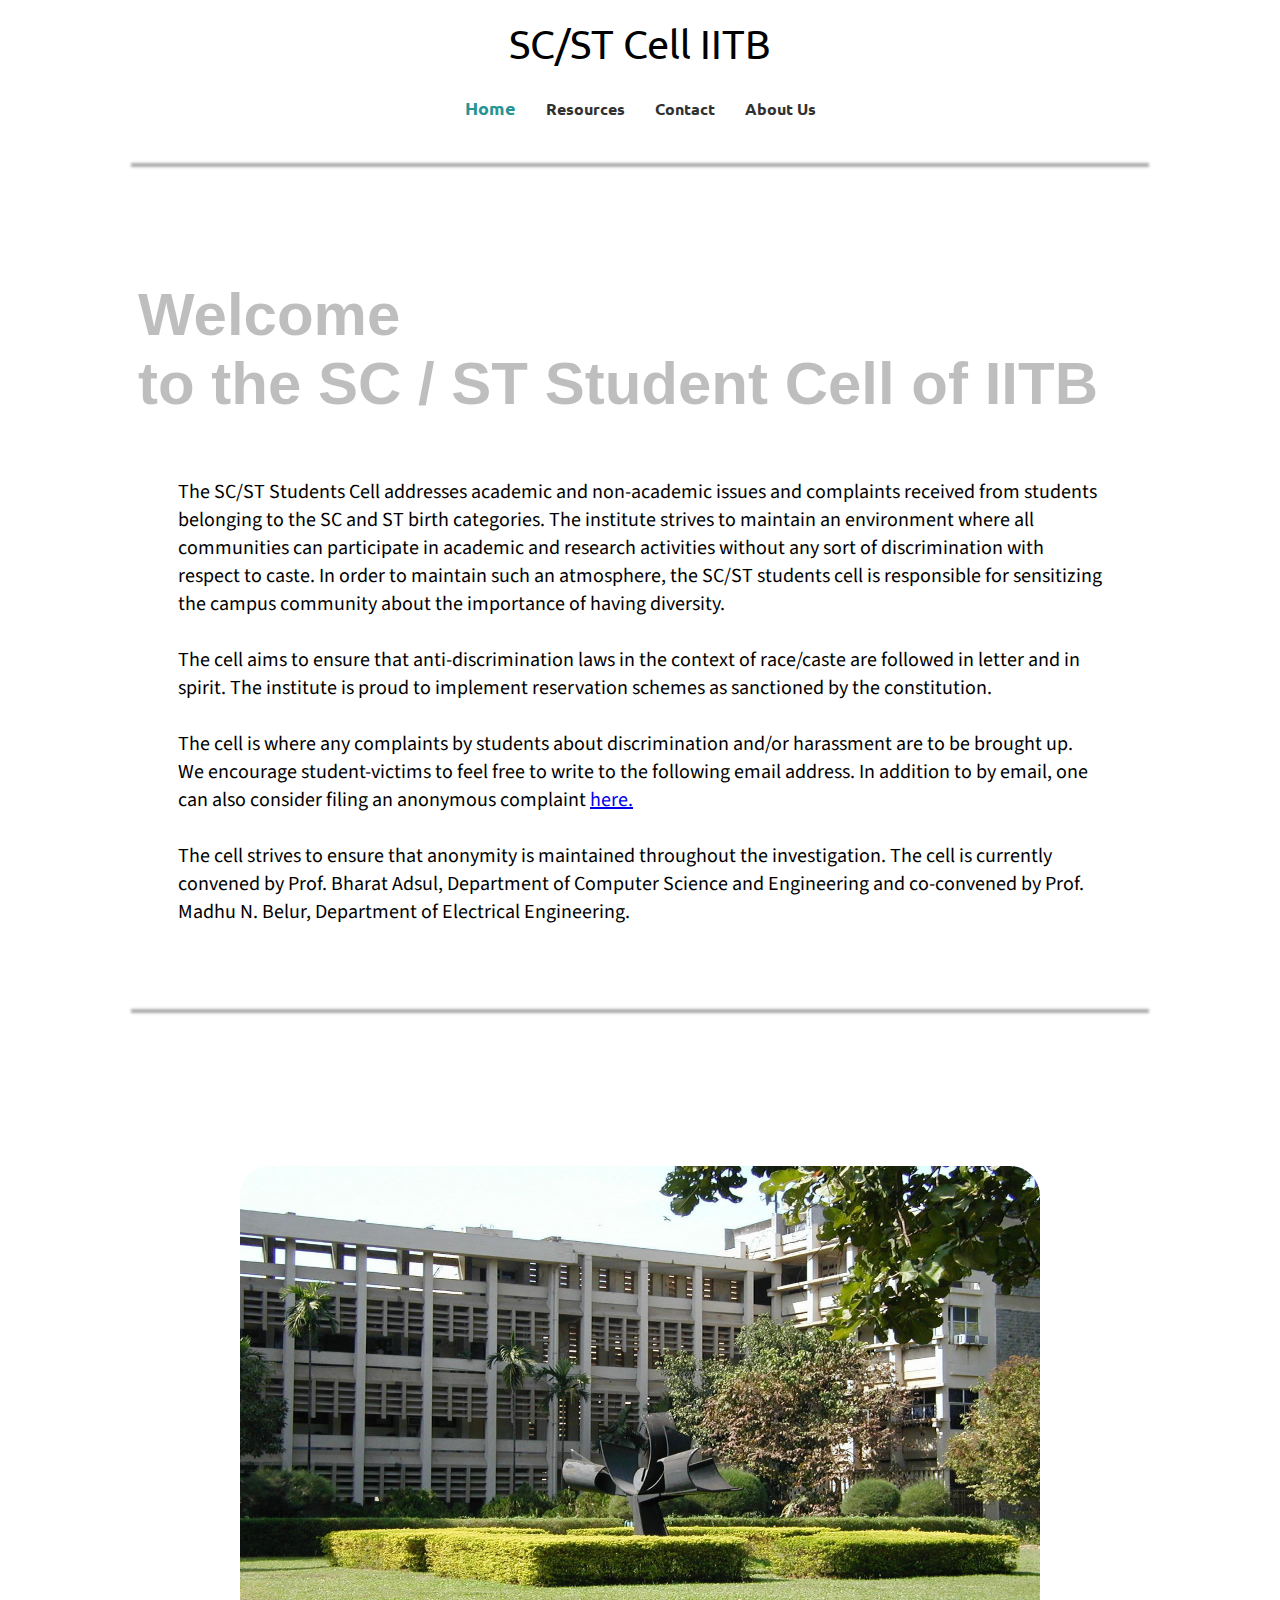
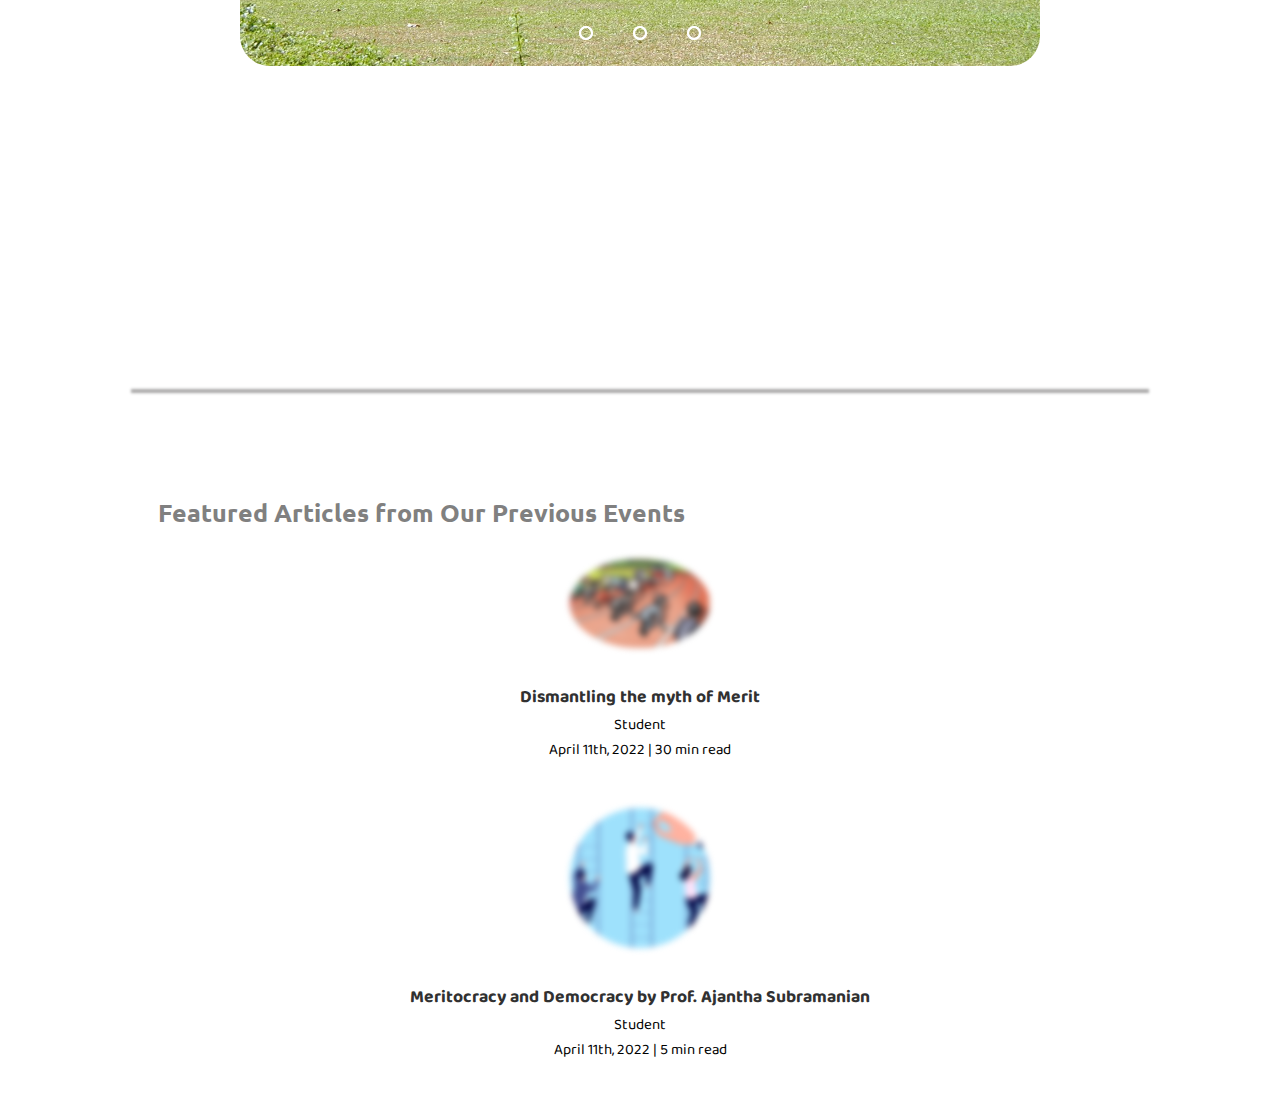
==== commit b235a002: "Update index.html" ====
--- a/index.html
+++ b/index.html
@@ -75,7 +75,6 @@
           <div><input type="radio" name="year" id="" />2022</div>
           <div><input type="radio" name="year" id="" />2021</div>
           <div><input type="radio" name="year" id="" />2020</div>
-          <div><input type="radio" name="year" id="" />2019</div>
         </div>
       </div>
 
@@ -100,7 +99,6 @@
               <div class="auto-btn1"></div>
               <div class="auto-btn2"></div>
               <div class="auto-btn3"></div>
-              <div class="auto-btn4"></div>
             </div>
 
             <div class="navigation-manual">
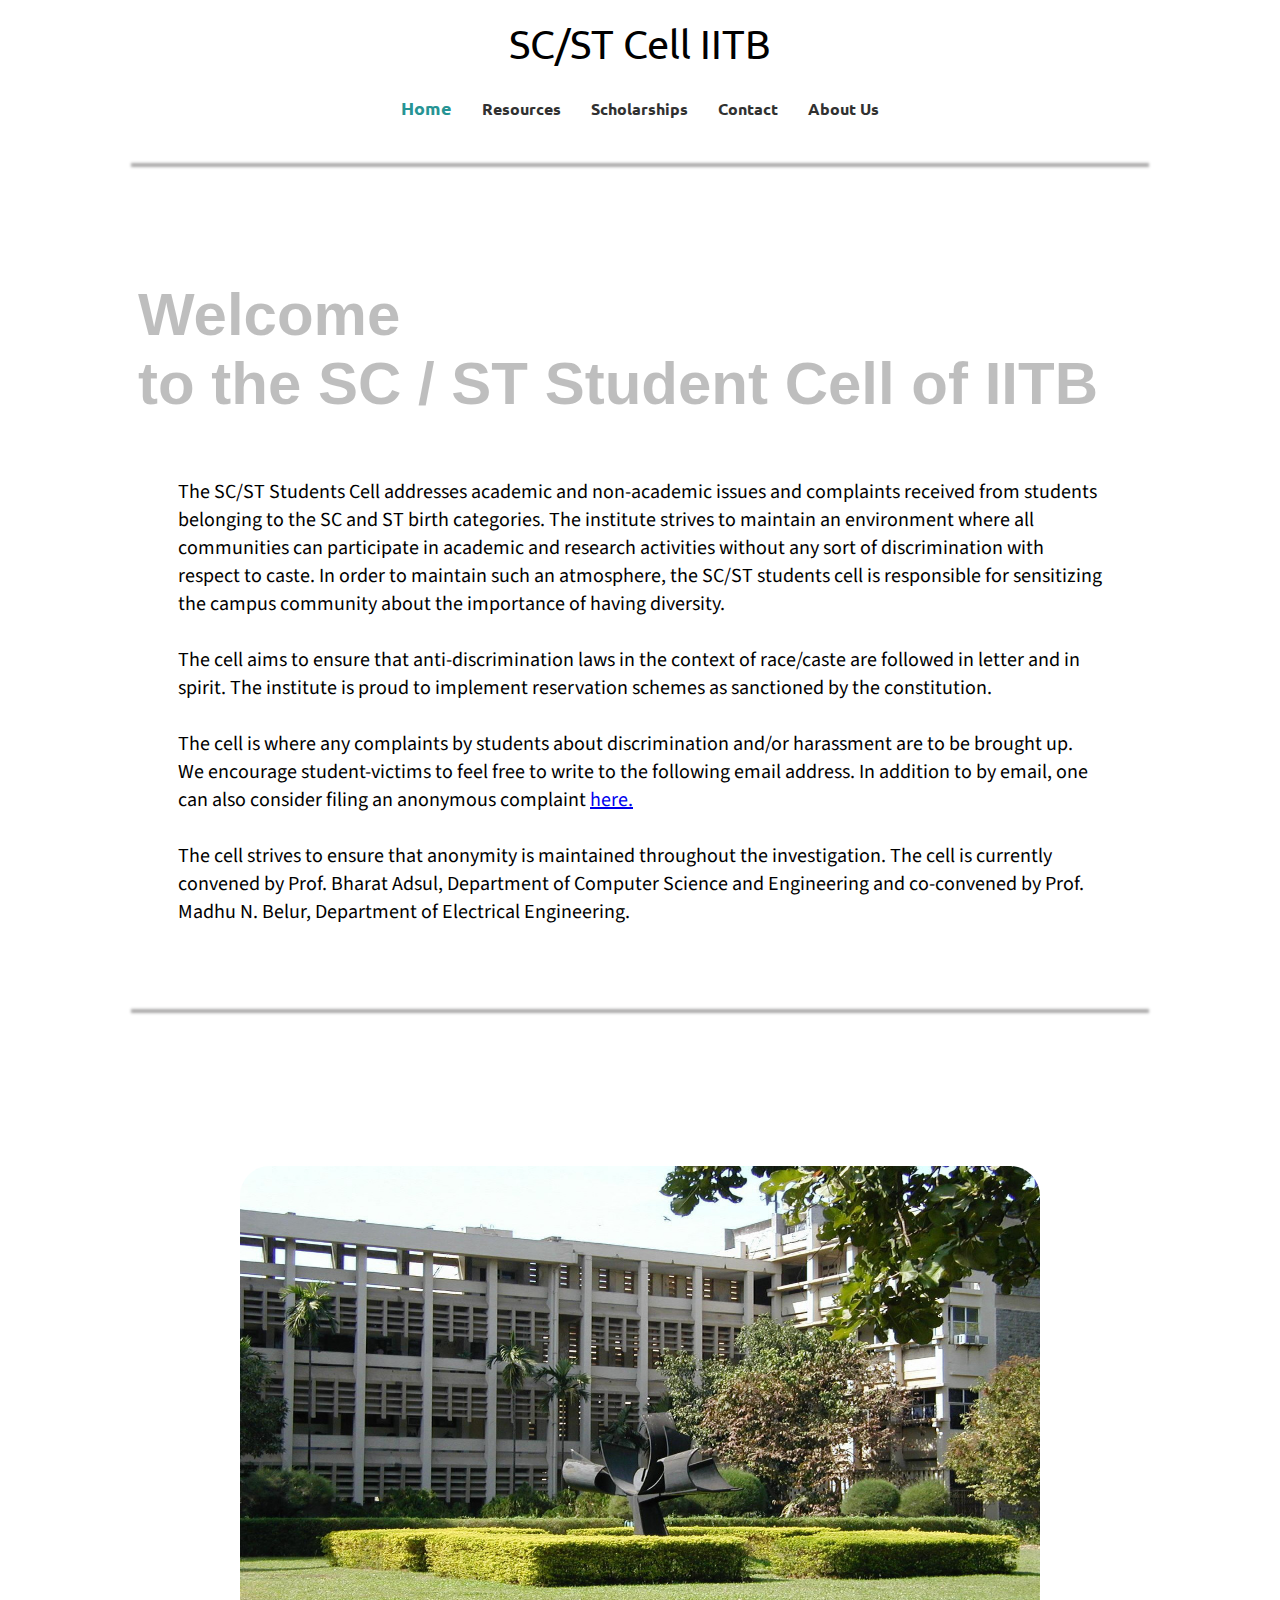
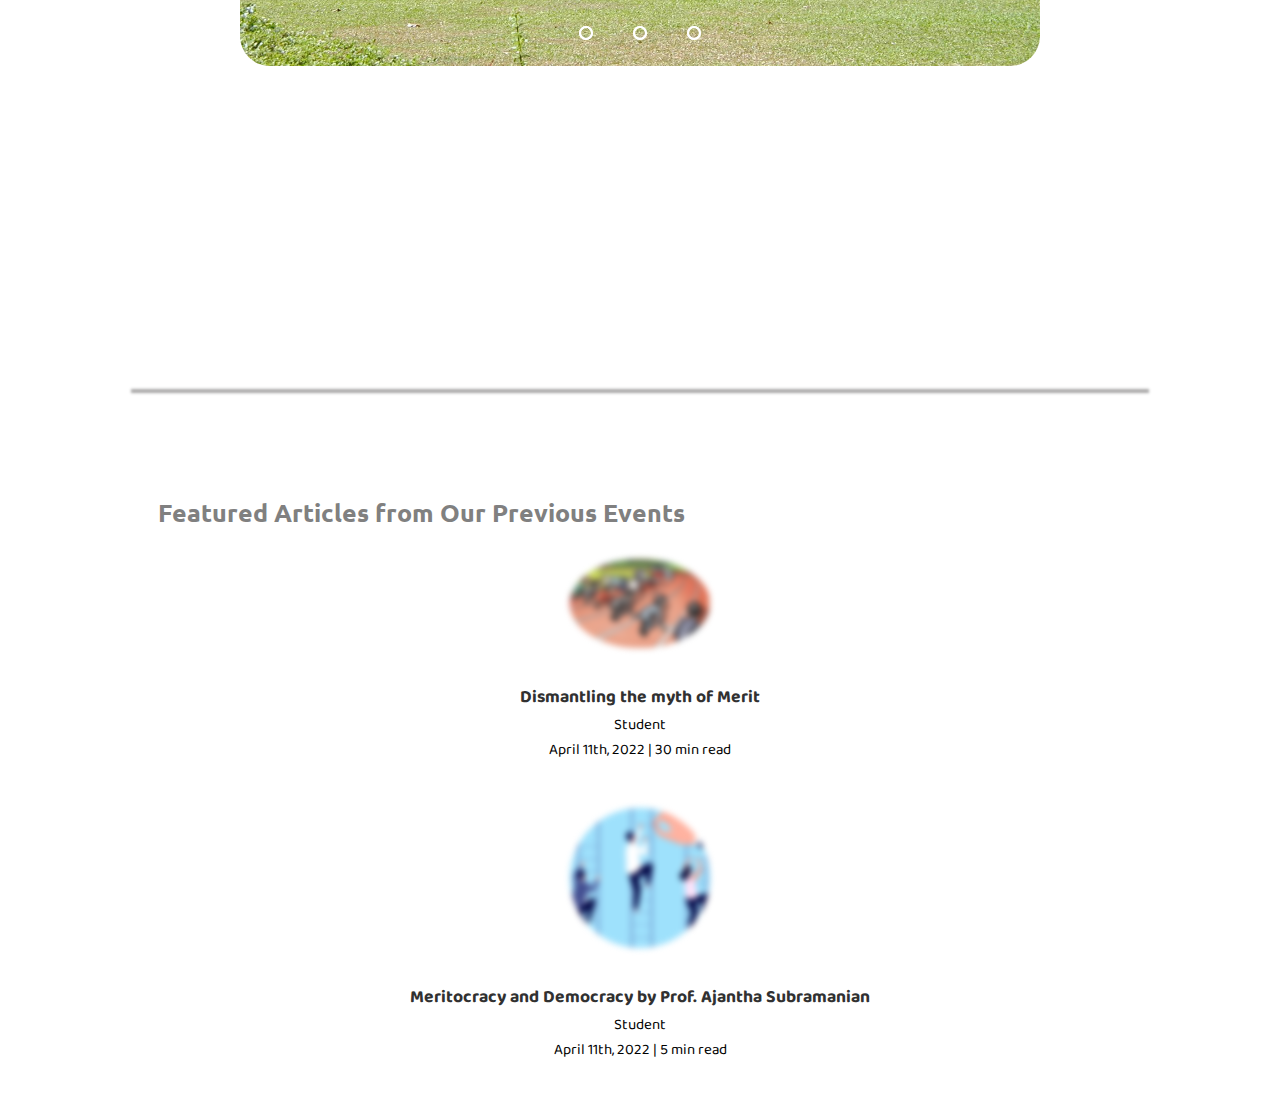
==== commit fbfbf282: "Update index.html" ====
--- a/index.html
+++ b/index.html
@@ -21,6 +21,7 @@
             >
           </li>
           <li><a href="resources.html">Resources</a></li>
+          <li><a href="scholarship.html">Scholarships</a></li>
           <li><a href="contact.html">Contact</a></li>
           <li><a href="about.html">About Us</a></li>
         </ul>
